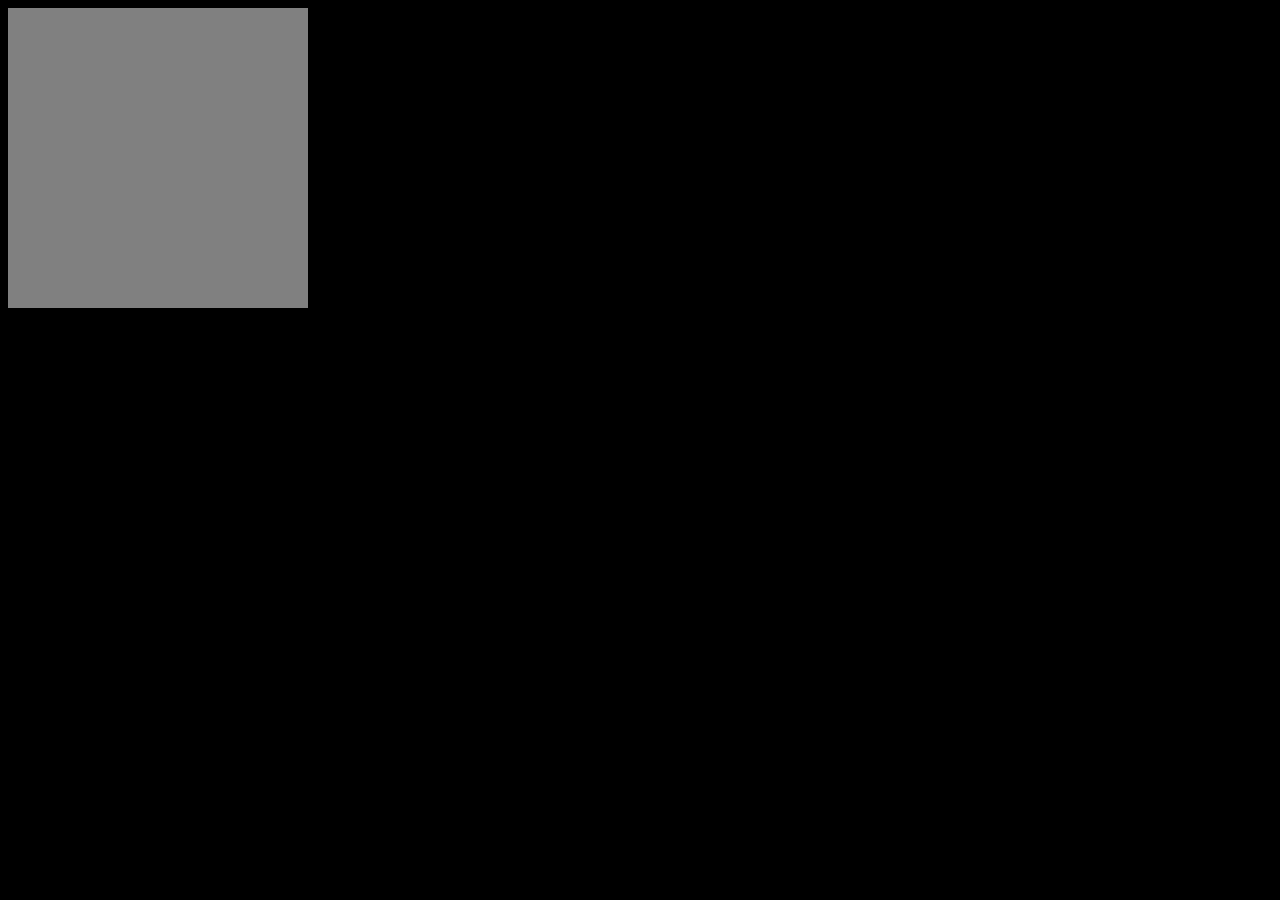
==== HW - Class 2 CSS/HW Project - FlexBox/index.html @ 7aa72e39 "New HW" ====
<!DOCTYPE html>
<html lang="en">
  <head>
    <meta charset="UTF-8" />
    <meta name="viewport" content="width=device-width, initial-scale=1.0" />
    <title>Picture - FlexBox</title>
    <link rel="stylesheet" href="./style.css" />
  </head>
  <body>
    <div id="container">
      <div id="bigSquare"></div>
      <div id="smallContainer1">
        <div class="smallSquare"></div>
        <div class="smallSquare"></div>
        <div class="smallSquare"></div>
        <div class="smallSquare"></div>
        <div class="smallSquare"></div>
        <div class="smallSquare"></div>
      </div>
      <div id="smallContainer2">
        <div class="smallSquare"></div>
        <div class="smallSquare"></div>
        <div class="smallSquare"></div>
      </div>
    </div>
  </body>
</html>
---- HW - Class 2 CSS/HW Project - FlexBox/style.css ----
* {
  background-color: black;
}

#container {
  display: flex;
  flex-direction: column;
  background-color: grey;
  height: 300px;
  width: 300px;
}

#smallContainer1 {
  display: flex;
  background-color: grey;
}
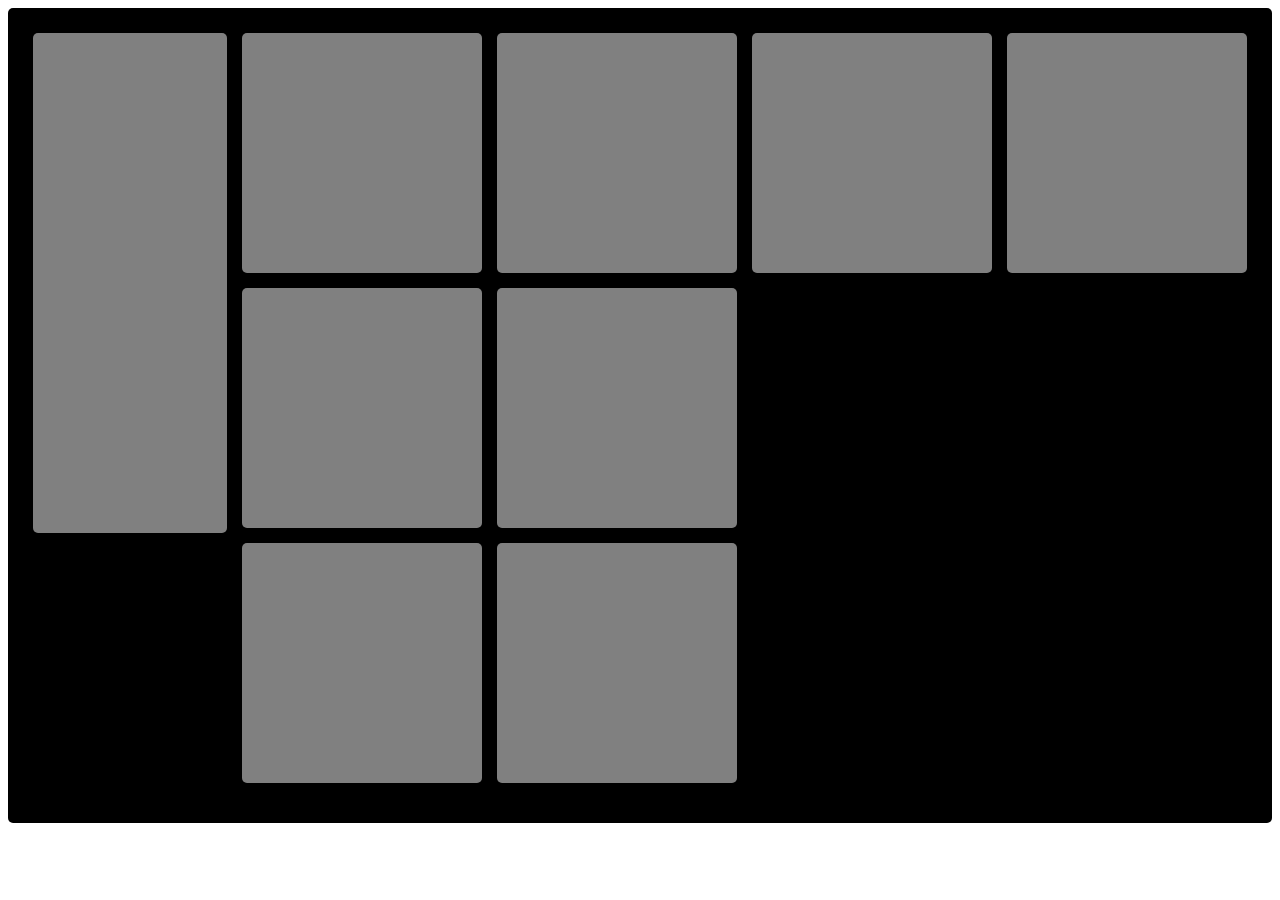
==== commit de0ccac2: "HW #2 Project" ====
--- a/HW - Class 2 CSS/HW Project - FlexBox/index.html
+++ b/HW - Class 2 CSS/HW Project - FlexBox/index.html
@@ -2,25 +2,33 @@
 <html lang="en">
   <head>
     <meta charset="UTF-8" />
+    <meta http-equiv="X-UA-Compatible" content="IE=edge" />
     <meta name="viewport" content="width=device-width, initial-scale=1.0" />
-    <title>Picture - FlexBox</title>
+    <title>Document</title>
     <link rel="stylesheet" href="./style.css" />
   </head>
   <body>
     <div id="container">
-      <div id="bigSquare"></div>
-      <div id="smallContainer1">
-        <div class="smallSquare"></div>
-        <div class="smallSquare"></div>
-        <div class="smallSquare"></div>
-        <div class="smallSquare"></div>
-        <div class="smallSquare"></div>
-        <div class="smallSquare"></div>
+      <div id="flexBox"></div>
+      <div id="container2">
+        <div id="row1top">
+          <div id="leftBox1"></div>
+          <div id="rightBox1"></div>
+        </div>
+        <div id="row2top">
+          <div id="leftBox2"></div>
+          <div id="rightBox2"></div>
+        </div>
+        <div id="row3top">
+          <div id="leftBox3"></div>
+          <div id="rightBox3"></div>
+        </div>
       </div>
-      <div id="smallContainer2">
-        <div class="smallSquare"></div>
-        <div class="smallSquare"></div>
-        <div class="smallSquare"></div>
+      <div id="container3">
+        <div id="row1bottom">
+          <div id="bottomBox1"></div>
+          <div id="bottomBox2"></div>
+        </div>
       </div>
     </div>
   </body>
--- a/HW - Class 2 CSS/HW Project - FlexBox/style.css
+++ b/HW - Class 2 CSS/HW Project - FlexBox/style.css
@@ -1,16 +1,49 @@
 * {
-  background-color: black;
+  border-radius: 5px;
 }
 
 #container {
   display: flex;
-  flex-direction: column;
-  background-color: grey;
-  height: 300px;
-  width: 300px;
+  background-color: black;
+  gap: 15px;
+  padding: 25px;
 }
 
-#smallContainer1 {
+#flexBox {
+  background-color: grey;
+  height: 500px;
+  width: 500px;
+}
+
+#leftBox1,
+#leftBox2,
+#leftBox3,
+#rightBox1,
+#rightBox2,
+#rightBox3 {
+  width: 240px;
+  height: 240px;
+  background-color: grey;
+  margin-bottom: 15px;
+}
+
+#row1top,
+#row2top,
+#row3top {
   display: flex;
+  flex-direction: row;
+  gap: 15px;
+}
+
+#row1bottom {
+  display: flex;
+  flex-direction: row;
+  gap: 15px;
+}
+
+#bottomBox1,
+#bottomBox2 {
+  width: 240px;
+  height: 240px;
   background-color: grey;
 }
